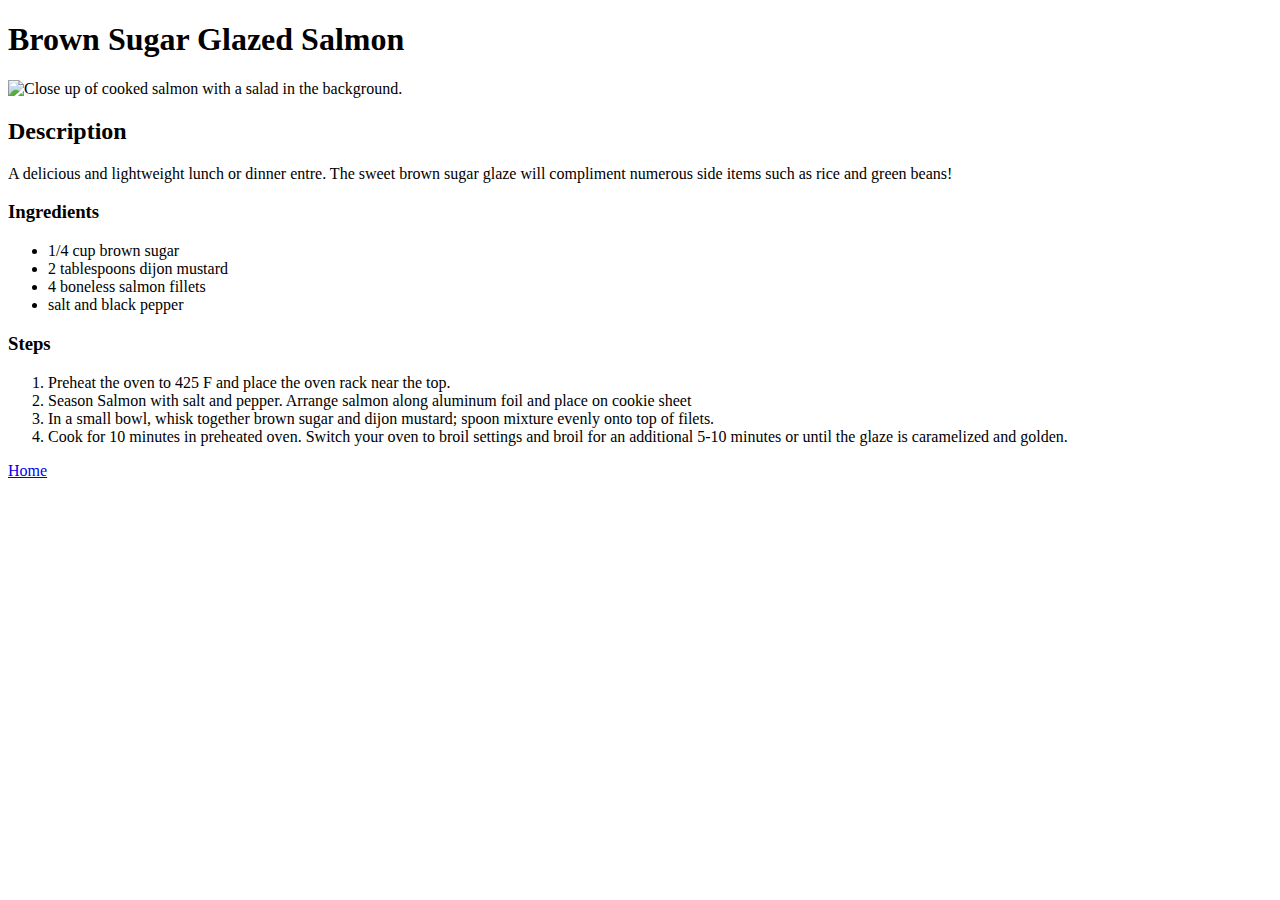
==== recipes/brown-sugar-salmon.html @ 42352b73 "Added two more recipes and updated homepage" ====
<!DOCTYPE html>
<html lang="en">
<head>
    <meta charset="UTF-8">
    <title>Brown Sugar Glazed Salmon</title>
</head>
<body>
    <h1>Brown Sugar Glazed Salmon</h1>
    <img src="../images/Brown-sugar-salmon.jpg" alt="Close up of cooked salmon with a salad in the background." height="354px" width="500px">
    <h2>Description</h2>
    <p>A delicious and lightweight lunch or dinner entre. The sweet brown sugar glaze will compliment numerous side items such as rice and green beans!</p>
    <h3>Ingredients</h3>
    <ul>
        <li>1/4 cup brown sugar</li>
        <li>2 tablespoons dijon mustard</li>
        <li>4 boneless salmon fillets</li>
        <li>salt and black pepper</li>
    </ul>
    <h3>Steps</h3>
    <ol>
        <li>Preheat the oven to 425 F and place the oven rack near the top.</li>
        <li>Season Salmon with salt and pepper. Arrange salmon along aluminum foil and place on cookie sheet</li>
        <li>In a small bowl, whisk together brown sugar and dijon mustard; spoon mixture evenly onto top of filets.</li>
        <li>Cook for 10 minutes in preheated oven. Switch your oven to broil settings and broil for an additional 5-10 minutes or until the glaze 
            is caramelized and golden.
        </li>
    </ol>
    <a href="../index.html">Home</a>
</body>
</html>
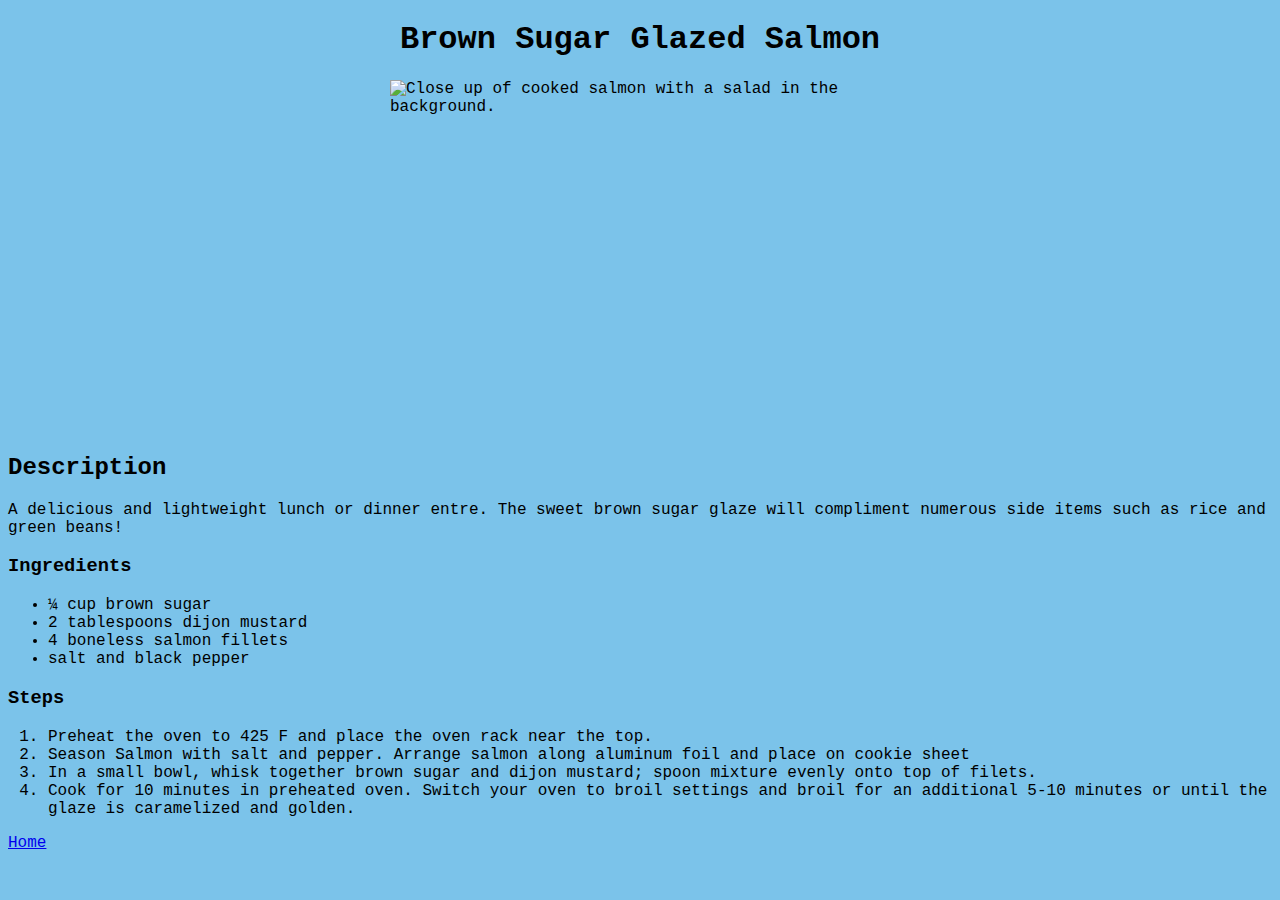
==== commit 5b2d4577: "CSS style added. Added HTML character fractional to ingredients." ====
--- a/recipes/brown-sugar-salmon.html
+++ b/recipes/brown-sugar-salmon.html
@@ -2,6 +2,7 @@
 <html lang="en">
 <head>
     <meta charset="UTF-8">
+    <link rel="stylesheet" href="../css/styles.css">
     <title>Brown Sugar Glazed Salmon</title>
 </head>
 <body>
@@ -11,7 +12,7 @@
     <p>A delicious and lightweight lunch or dinner entre. The sweet brown sugar glaze will compliment numerous side items such as rice and green beans!</p>
     <h3>Ingredients</h3>
     <ul>
-        <li>1/4 cup brown sugar</li>
+        <li>&frac14; cup brown sugar</li>
         <li>2 tablespoons dijon mustard</li>
         <li>4 boneless salmon fillets</li>
         <li>salt and black pepper</li>
--- a/css/styles.css
+++ b/css/styles.css
@@ -0,0 +1,22 @@
+*
+{
+    background-color: rgb(123, 195, 234);
+    font-family: 'Courier New', Courier, monospace;    
+}
+
+.home li ,h1
+{
+    text-align: center;
+}
+
+.home li
+{
+    list-style-type: none;
+}
+
+img
+{
+    display: block;
+    margin-left: auto;
+    margin-right: auto;
+}